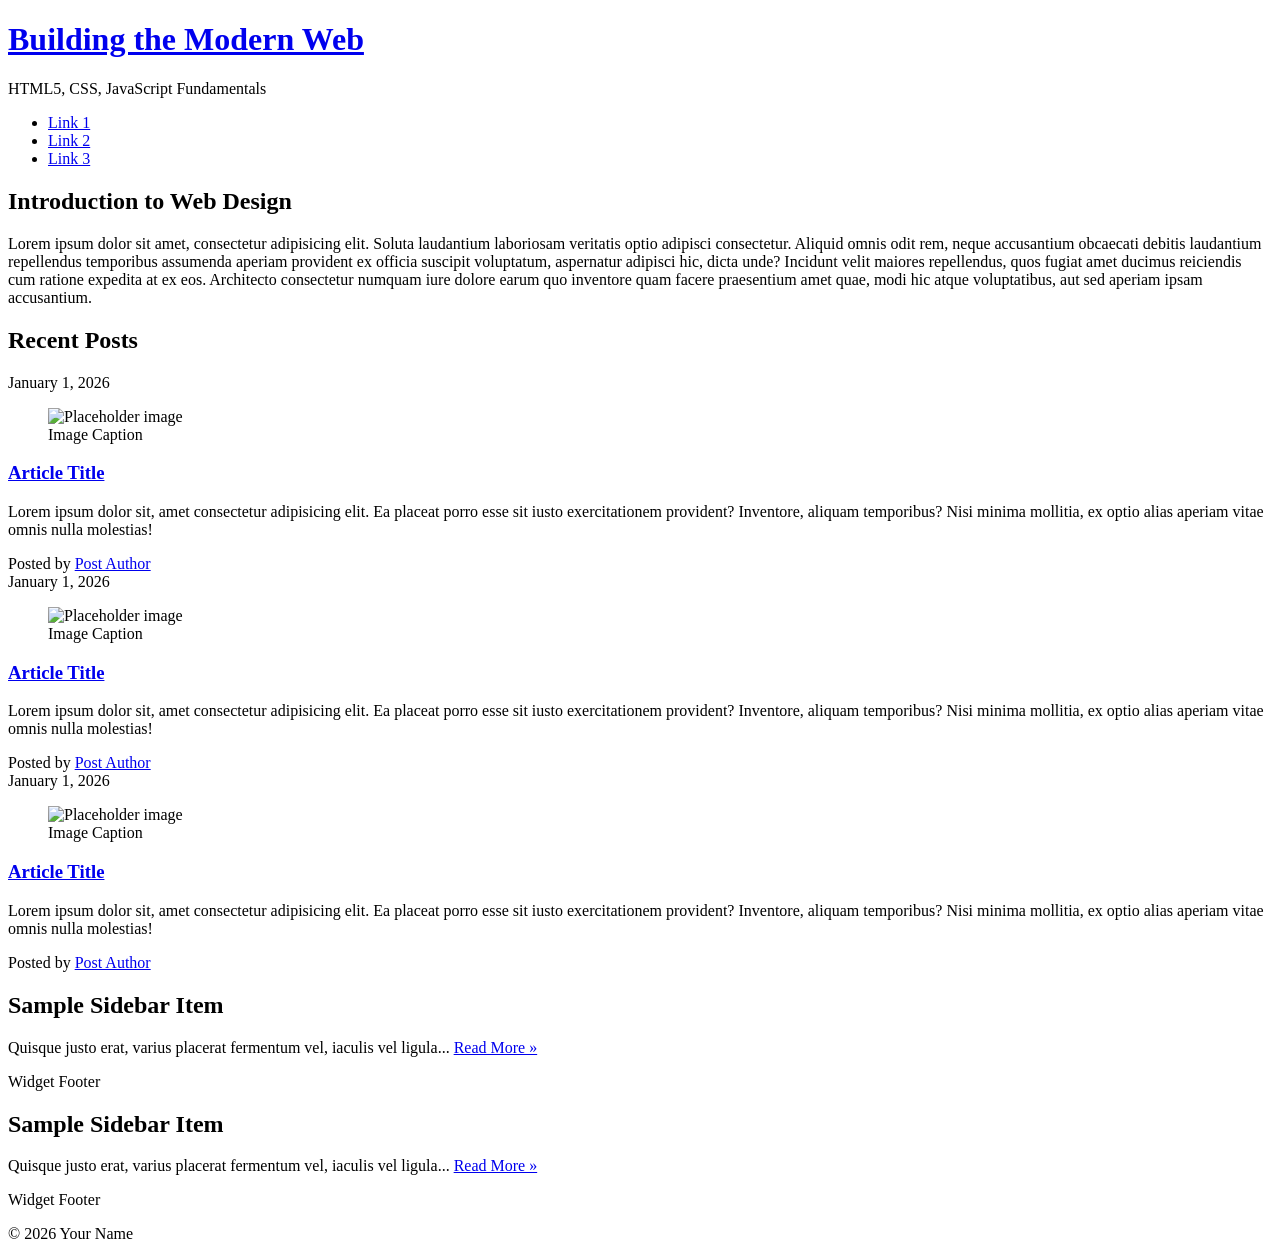
==== css-demo/index.html @ 57dc66bb "Added CSS Demo" ====
<!DOCTYPE html>
<html lang="en">

<head>
  <title>IFSC 11003 - Prototype</title>
  <meta charset="UTF-8" />
  <meta name="description" content="Keyword rich narrative on site purpose" />
  <meta name="author" content="Student Name" />
  <meta name="viewport" content="width=device-width, initial-scale=1" />

  <!-- Style Sheet -->
  <link href="assets/css/style.css" rel="stylesheet" />
</head>

<body>
  <a class="visually-hidden" href="#main-content">Skip to main content</a>
  <header class="primary">
    <h1><a href="index.html">Building the Modern Web</a></h1>
    <p class="subtitle">HTML5, CSS, JavaScript Fundamentals</p>
    <nav class="primary container" aria-label="Primary">
      <ul>
        <li><a href="#">Link 1</a></li>
        <li><a href="#">Link 2</a></li>
        <li><a href="#">Link 3</a></li>
      </ul>
    </nav>
  </header>

  <!-- Main landmark gives you a clean selector target for weeks 6–9 -->
  <main id="main-content" class="container">

    <section id="content">
      <h2>Introduction to Web Design</h2>
      <p>
        Lorem ipsum dolor sit amet, consectetur adipisicing elit. Soluta laudantium laboriosam veritatis optio adipisci consectetur. Aliquid omnis odit rem, neque accusantium obcaecati debitis laudantium repellendus temporibus assumenda aperiam provident ex officia suscipit voluptatum, aspernatur adipisci hic, dicta unde? Incidunt velit maiores repellendus, quos fugiat amet ducimus reiciendis cum ratione expedita at ex eos. Architecto consectetur numquam iure dolore earum quo inventore quam facere praesentium amet quae, modi hic atque voluptatibus, aut sed aperiam ipsam accusantium.
      </p>
    </section>

    <section id="blog" aria-labelledby="recent-posts">
      <h2 id="recent-posts">Recent Posts</h2>

      <article class="post">
        <header>
          <time class="post-date" datetime="2026-01-01">January 1, 2026</time>

          <figure>
            <img src="https://placehold.co/300x200" alt="Placeholder image" />
            <figcaption>Image Caption</figcaption>
          </figure>

          <h3><a href="#" rel="bookmark">Article Title</a></h3>
        </header>

        <p>
          Lorem ipsum dolor sit, amet consectetur adipisicing elit. Ea placeat porro esse sit iusto exercitationem provident? Inventore, aliquam temporibus? Nisi minima mollitia, ex optio alias aperiam vitae omnis nulla molestias!
        </p>

        <footer class="post-meta">
          Posted by <a href="#">Post Author</a>
        </footer>
      </article>

      <article class="post">
        <header>
          <time class="post-date" datetime="2026-01-01">January 1, 2026</time>

          <figure>
            <img src="https://placehold.co/300x200" alt="Placeholder image" />
            <figcaption>Image Caption</figcaption>
          </figure>

          <h3><a href="#" rel="bookmark">Article Title</a></h3>
        </header>

        <p>
          Lorem ipsum dolor sit, amet consectetur adipisicing elit. Ea placeat porro esse sit iusto exercitationem provident? Inventore, aliquam temporibus? Nisi minima mollitia, ex optio alias aperiam vitae omnis nulla molestias!
        </p>

        <footer class="post-meta">
          Posted by <a href="#">Post Author</a>
        </footer>
      </article>

      <article class="post">
        <header>
          <time class="post-date" datetime="2026-01-01">January 1, 2026</time>

          <figure>
            <img src="https://placehold.co/300x200" alt="Placeholder image" />
            <figcaption>Image Caption</figcaption>
          </figure>

          <h3><a href="#" rel="bookmark">Article Title</a></h3>
        </header>

        <p>
Lorem ipsum dolor sit, amet consectetur adipisicing elit. Ea placeat porro esse sit iusto exercitationem provident? Inventore, aliquam temporibus? Nisi minima mollitia, ex optio alias aperiam vitae omnis nulla molestias!
        </p>

        <footer class="post-meta">
          Posted by <a href="#">Post Author</a>
        </footer>
      </article>

    </section>

  </main>
  <aside aria-label="Sidebar">
    <div class="container">

      <article class="widget">
        <header>
          <h2>Sample Sidebar Item</h2>
        </header>

        <p>
          Quisque justo erat, varius placerat fermentum vel, iaculis vel ligula...
          <a href="#">Read More &raquo;</a>
        </p>

        <footer>Widget Footer</footer>
      </article>

      <article class="widget">
        <header>
          <h2>Sample Sidebar Item</h2>
        </header>

        <p>
          Quisque justo erat, varius placerat fermentum vel, iaculis vel ligula...
          <a href="#">Read More &raquo;</a>
        </p>

        <footer>Widget Footer</footer>
      </article>

    </div>
  </aside>

  <footer class="primary">
    <p>&copy; 2026 Your Name</p>
  </footer>

</body>

</html>
---- css-demo/assets/css/style.css ----
/* ---------------Box Sizing----------------- */
html {
  box-sizing: border-box;
}
*,
*:before,
*:after {
  box-sizing: inherit;
}

/* Skip link utility: hidden until focused */
.visually-hidden {
  border: 0;
  clip: rect(0, 0, 0, 0);
  height: 1px;
  margin: -1px;
  overflow: hidden;
  padding: 0;
  position: absolute;
  white-space: nowrap;
  width: 1px;
}
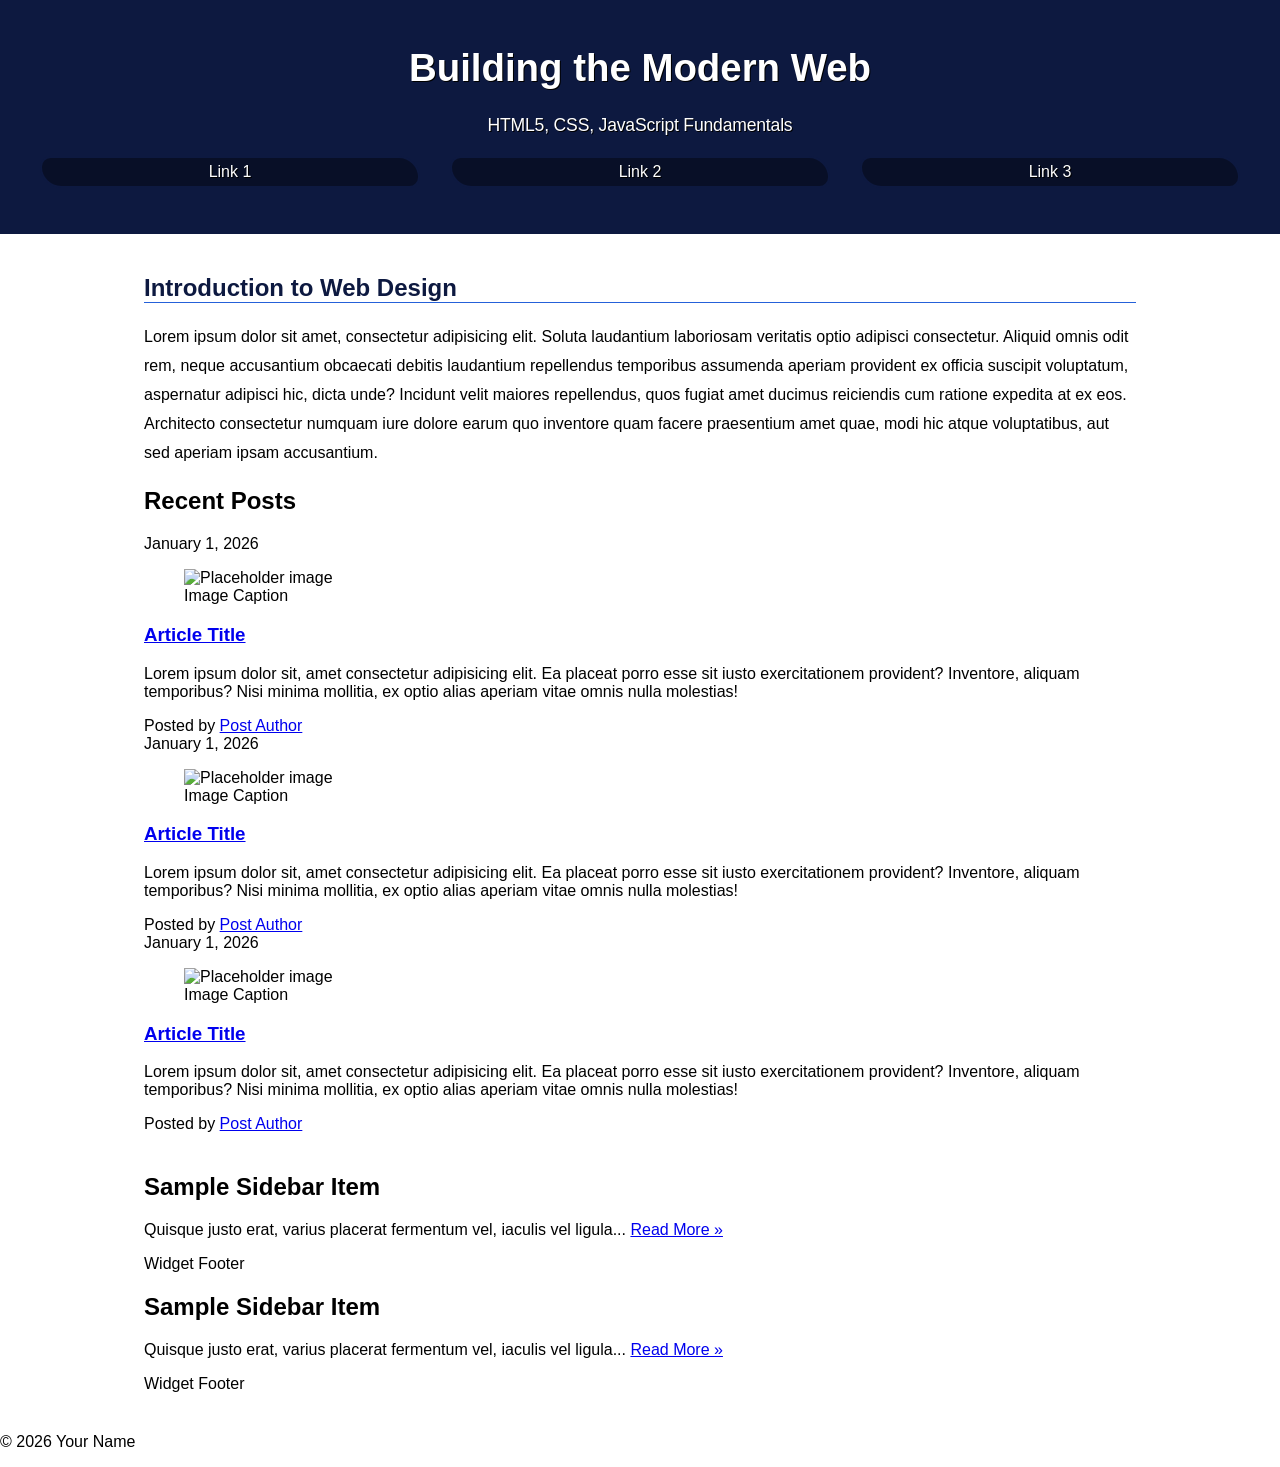
==== commit aa055b95: "Created more CSS for class, introducing media variables" ====
--- a/css-demo/index.html
+++ b/css-demo/index.html
@@ -17,7 +17,7 @@
   <header class="primary">
     <h1><a href="index.html">Building the Modern Web</a></h1>
     <p class="subtitle">HTML5, CSS, JavaScript Fundamentals</p>
-    <nav class="primary container" aria-label="Primary">
+    <nav class="primary" aria-label="Primary">
       <ul>
         <li><a href="#">Link 1</a></li>
         <li><a href="#">Link 2</a></li>
--- a/css-demo/assets/css/style.css
+++ b/css-demo/assets/css/style.css
@@ -1,3 +1,9 @@
+/* #1B1326 */
+/* #0D1940 */
+/* #2561D9 */
+/* #27498C */
+/* #52B5F2 */
+
 /* ---------------Box Sizing----------------- */
 html {
   box-sizing: border-box;
@@ -19,4 +25,114 @@
   position: absolute;
   white-space: nowrap;
   width: 1px;
-}+}
+
+/*--------Global Styles---------*/
+.container{
+  width:80vw;
+  max-width:992px;
+  margin:40px auto;
+}
+
+/*--------Global Styles---------*/
+
+body{
+  font-family: "Libertinus Sans", sans-serif;
+  margin:0;
+}
+
+header.primary{
+  background-color:#0D1940;
+  color:white;
+  text-align: center;
+  text-shadow: 1px 1px #000000;
+/* Longform */
+padding-top:40px;
+padding-right:40px;
+padding-bottom:40px;
+padding-left:40px;
+/* Single Value */
+padding:40px;
+/* T/R/D/L */
+padding: 40px 40px 20px 40px;
+/* T/B | L/R */
+padding: 20px 40px;
+}
+
+header.primary a{
+  color:white;
+  text-decoration:none;
+}
+
+header.primary h1{
+ font-size:2.4rem;
+}
+
+header.primary p.subtitle{
+  font-size:1.1rem;
+  margin:10px 0 20px;
+  letter-spacing: -.2px;
+}
+
+header.primary nav.container{
+ 
+}
+
+header.primary nav ul{
+ padding:0;
+ display:flex;
+ flex-direction:row;
+ justify-content:space-evenly;
+ gap:30px;
+}
+
+header.primary nav ul li{
+ list-style-type:none;
+ margin-bottom:10px;
+ flex:1;
+}
+
+header.primary nav ul li a{
+  background-color: rgba(0,0,0,.4);
+  padding:5px 7.5px;
+  display:block;
+  border-radius: 20px 40px;
+  border: 2px solid #0D1940
+}
+
+header.primary nav ul li a:hover{
+  background-color: rgba(0,0,0,.7)
+}
+
+#content h2{
+  color:#0D1940;
+  border-bottom:1px solid #2561D9
+}
+
+#content p{
+  line-height:1.8;
+}
+
+
+
+
+
+
+
+
+
+
+
+
+/* ------------------- Media Queries --------------------*/
+
+@media scren and (max-width:500px){
+
+header.primary nav ul{
+ flex-direction:column;
+ gap: 5px;
+}
+}
+
+
+
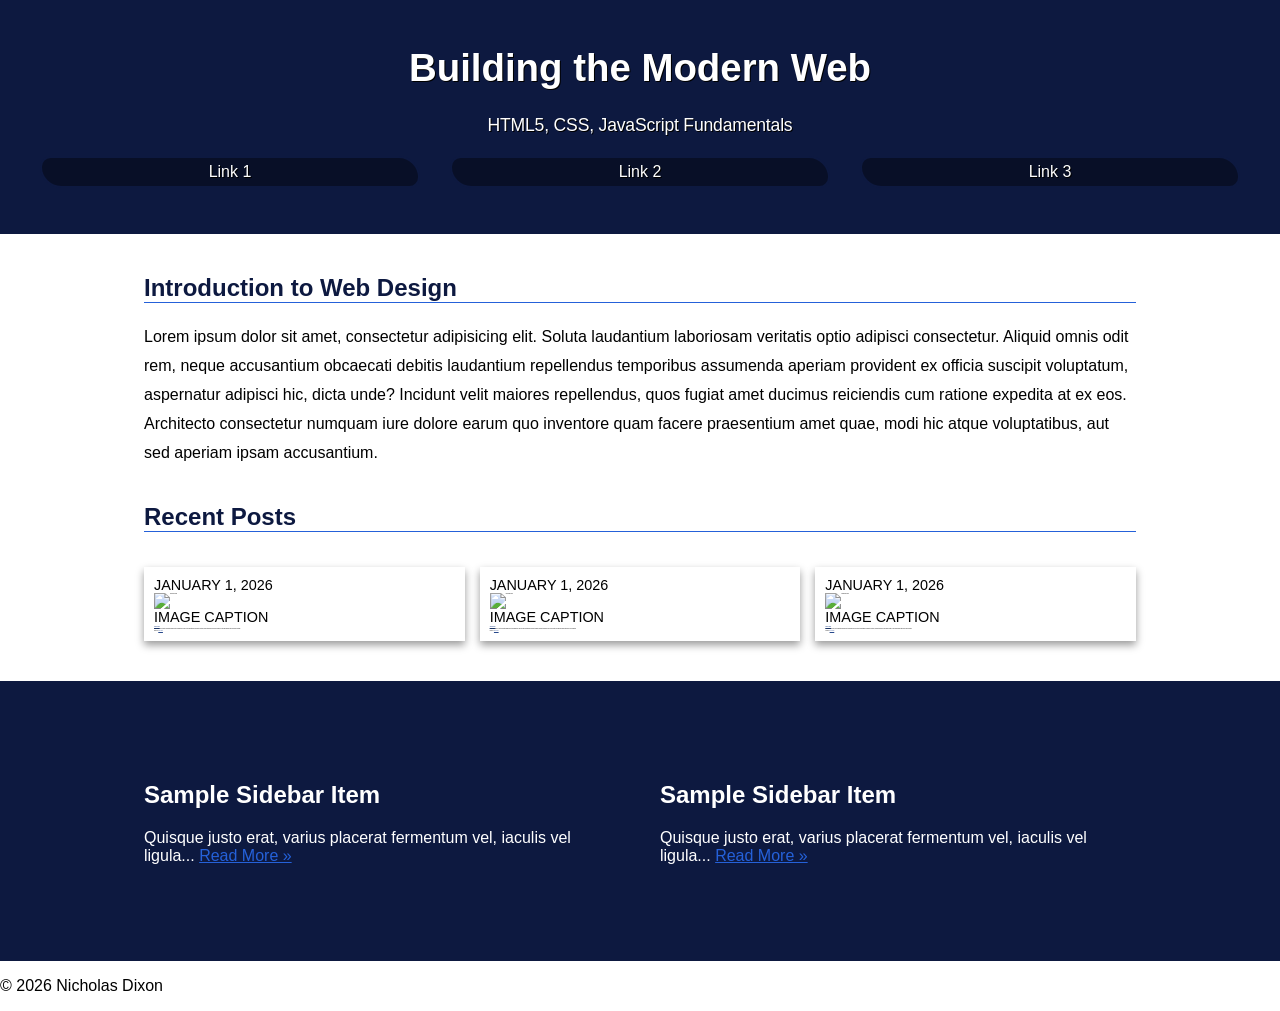
==== commit ab41d17b: "played with the style sheet some more" ====
--- a/css-demo/index.html
+++ b/css-demo/index.html
@@ -138,7 +138,7 @@
   </aside>
 
   <footer class="primary">
-    <p>&copy; 2026 Your Name</p>
+    <p>&copy; 2026 Nicholas Dixon</p>
   </footer>
 
 </body>
--- a/css-demo/assets/css/style.css
+++ b/css-demo/assets/css/style.css
@@ -27,11 +27,15 @@
   width: 1px;
 }
 
-/*--------Global Styles---------*/
+/*--------Utility Styles---------*/
 .container{
   width:80vw;
   max-width:992px;
   margin:40px auto;
+}
+
+img{
+  max-width: 100%;
 }
 
 /*--------Global Styles---------*/
@@ -74,9 +78,9 @@
   letter-spacing: -.2px;
 }
 
-header.primary nav.container{
+/*header.primary nav.container{
  
-}
+}*/
 
 header.primary nav ul{
  padding:0;
@@ -104,7 +108,7 @@
   background-color: rgba(0,0,0,.7)
 }
 
-#content h2{
+#content h2, #blog h2{
   color:#0D1940;
   border-bottom:1px solid #2561D9
 }
@@ -113,9 +117,60 @@
   line-height:1.8;
 }
 
+#blog{
+  display:flex;
+  flex-direction: row;
+  justify-content:space-between;
+  flex-wrap:wrap;
+  gap:15px;
+}
+
+#blog h2{
+  flex: 0 0 100%;
+}
 
 
 
+#blog article{
+  box-shadow: 0 4px 8px rgba(0,0,0,0.4);
+  padding: 10px;
+  font-size: .9px;
+  flex:1;
+}
+
+figure{
+  margin:0;
+}
+
+#blog article time,
+ #blog figcaption{
+  text-transform: uppercase;
+  font-size:.9rem;
+}
+
+#blog a{
+  color:#27498C
+}
+
+aside[aria-label="Sidebar"]{
+  background-color: #0D1940;
+  color: #fff;
+  padding: 40px 0;
+}
+aside div.container{
+  display:flex;
+  flex-direction: row;
+  justify-content: center;
+  gap:40px;
+}
+
+aside .container a{
+  color:#2561D9;
+}
+
+article.widget footer{
+  display:none;
+}
 
 
 
@@ -132,6 +187,11 @@
  flex-direction:column;
  gap: 5px;
 }
+
+#blog h2{
+  text-align:center;
+}
+
 }
 
 
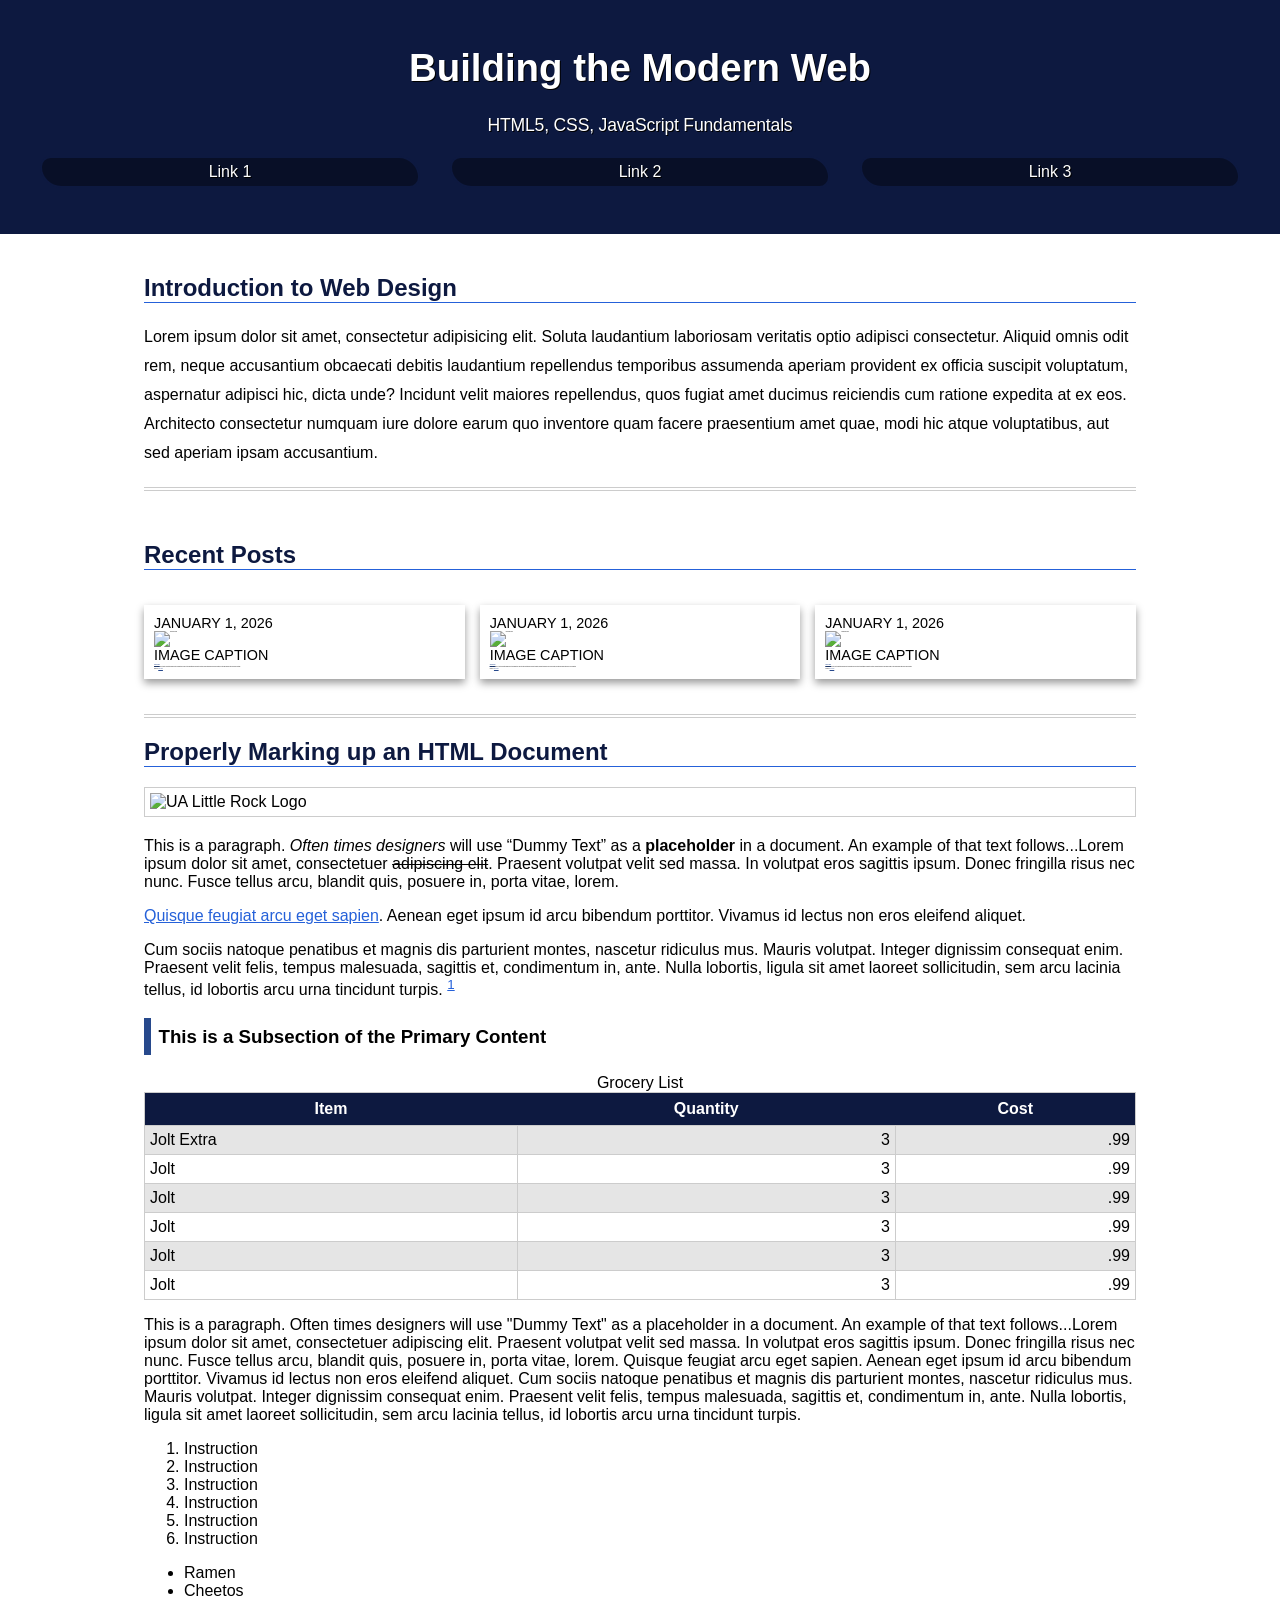
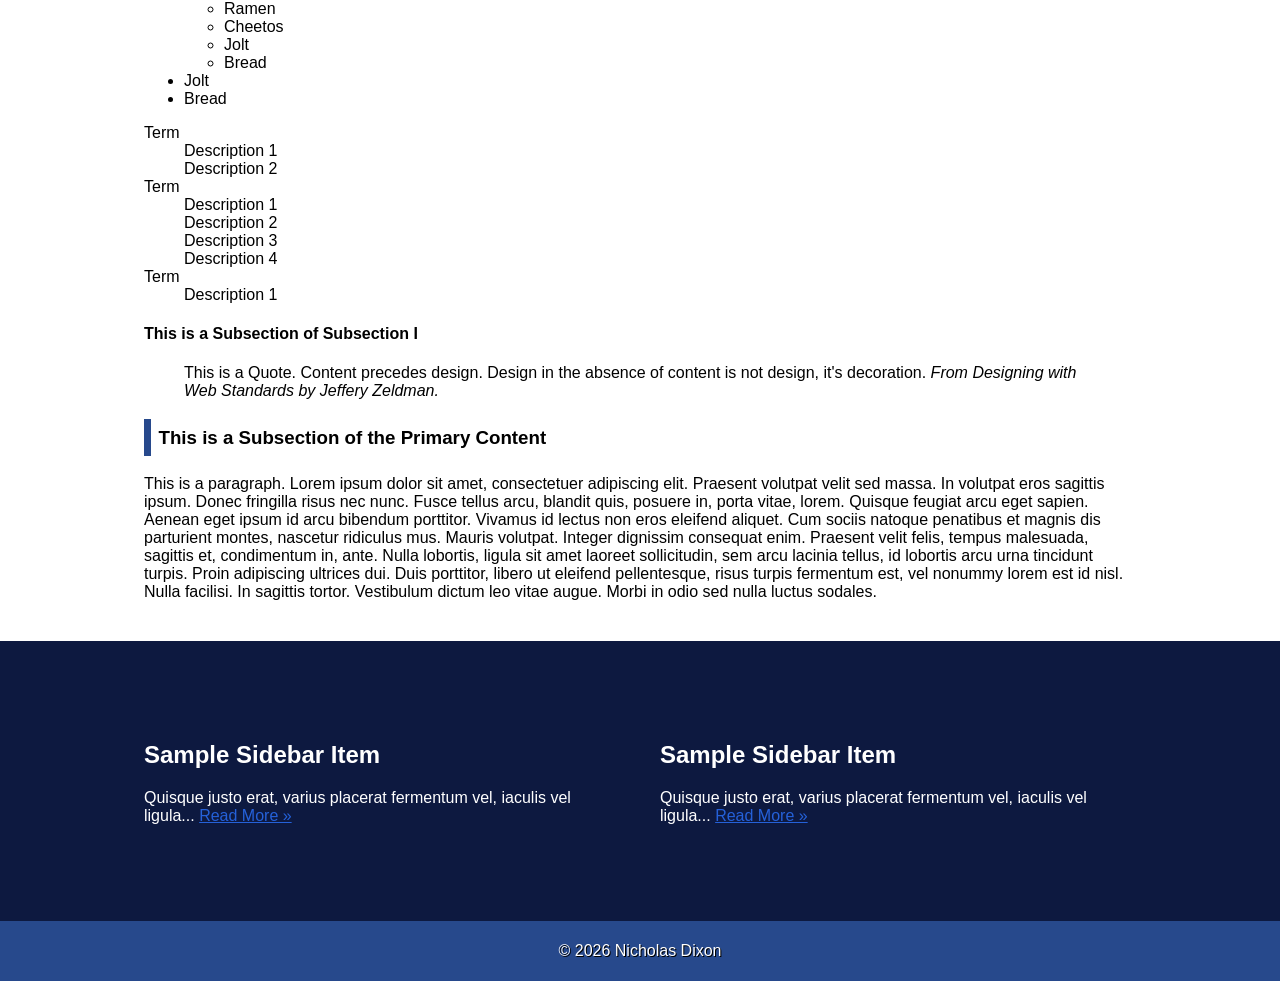
==== commit cb572af5: "added more html to play with and  ordered the table." ====
--- a/css-demo/index.html
+++ b/css-demo/index.html
@@ -103,7 +103,120 @@
       </article>
 
     </section>
-
+<section id="practice">
+  <h2>Properly Marking up an HTML Document</h2>
+  <!--(Primary Content Heading)-->
+<img src="https://thomaswallace.net/wp-content/uploads/2018/02/ualr.png" alt="UA Little Rock Logo" class="img-center" />
+  <p>This is a paragraph. <em>Often times designers</em> will use <q>Dummy Text</q> as a <strong>placeholder</strong> in a document. An example of that text follows...Lorem ipsum dolor sit amet, consectetuer <del>adipiscing elit</del>. Praesent volutpat
+    velit sed massa. In volutpat eros sagittis ipsum. Donec fringilla risus nec nunc. Fusce tellus arcu, blandit quis, posuere in, porta vitae, lorem.</p>
+
+  <p> <a href="#">Quisque feugiat arcu eget sapien</a>. <span class="foo">Aenean</span> eget ipsum id arcu bibendum porttitor. Vivamus id lectus non eros eleifend aliquet.</p>
+  <p> Cum sociis natoque penatibus et magnis dis parturient montes, nascetur ridiculus mus. Mauris volutpat. Integer dignissim consequat enim. Praesent velit felis,
+    tempus malesuada, sagittis et, condimentum in, ante. Nulla lobortis, ligula sit amet laoreet sollicitudin, sem arcu lacinia tellus, id lobortis arcu urna tincidunt turpis. <sup><a href="#">1</a></sup> </p>
+
+  <h3>This is a Subsection of the Primary Content</h3>
+  <!-- (Subsection I)-->
+
+  <table>
+    <caption>Grocery List</caption>
+    <thead>
+      <!--Design Time Attribute - Remove before Prodution-->
+      <tr>
+        <th scope="col">Item</th>
+        <th scope="col">Quantity</th>
+        <th scope="col">Cost</th>
+      </tr>
+    </thead>
+    <tr>
+      <td>Jolt Extra</td>
+      <td>3</td>
+      <td>.99</td>
+    </tr>
+    <tr>
+      <td>Jolt</td>
+      <td>3</td>
+      <td>.99</td>
+    </tr>
+    <tr>
+      <td>Jolt</td>
+      <td>3</td>
+      <td>.99</td>
+    </tr>
+    <tr>
+      <td>Jolt</td>
+      <td>3</td>
+      <td>.99</td>
+    </tr>
+    <tr>
+      <td>Jolt</td>
+      <td>3</td>
+      <td>.99</td>
+    </tr>
+    <tr>
+      <td>Jolt</td>
+      <td>3</td>
+      <td>.99</td>
+    </tr>
+  </table>
+
+  <p>This is a paragraph. Often times designers will use "Dummy Text" as a placeholder in a document. An example of that text follows...Lorem ipsum dolor sit amet, consectetuer adipiscing elit. Praesent volutpat velit sed massa. In volutpat eros sagittis
+    ipsum. Donec fringilla risus nec nunc. Fusce tellus arcu, blandit quis, posuere in, porta vitae, lorem. Quisque feugiat arcu eget sapien. Aenean eget ipsum id arcu bibendum porttitor. Vivamus id lectus non eros eleifend aliquet. Cum sociis natoque
+    penatibus et magnis dis parturient montes, nascetur ridiculus mus. Mauris volutpat. Integer dignissim consequat enim. Praesent velit felis, tempus malesuada, sagittis et, condimentum in, ante. Nulla lobortis, ligula sit amet laoreet sollicitudin,
+    sem arcu lacinia tellus, id lobortis arcu urna tincidunt turpis.</p>
+
+  <!--This is a list of instructions.-->
+
+  <ol>
+    <li>Instruction</li>
+    <li>Instruction</li>
+    <li>Instruction</li>
+    <li>Instruction</li>
+    <li>Instruction</li>
+    <li>Instruction</li>
+  </ol>
+
+  <!--This is a list of items to purchase at the grocery store.-->
+
+  <ul>
+    <li>Ramen</li>
+    <li>Cheetos
+      <ul>
+        <li>Ramen</li>
+        <li>Cheetos</li>
+        <li>Jolt</li>
+        <li>Bread</li>
+      </ul>
+    </li>
+    <li>Jolt</li>
+    <li>Bread</li>
+  </ul>
+
+  <!--This is an Example of how we should mark up a term and its description(s)-->
+  <dl>
+    <dt>Term</dt>
+    <dd>Description 1</dd>
+    <dd>Description 2</dd>
+    <dt>Term</dt>
+    <dd>Description 1</dd>
+    <dd>Description 2</dd>
+    <dd>Description 3</dd>
+    <dd>Description 4</dd>
+    <dt>Term</dt>
+    <dd>Description 1</dd>
+  </dl>
+
+  <h4>This is a Subsection of Subsection I</h4>
+
+  <blockquote>This is a Quote. Content precedes design. Design in the absence of content is not design, it's decoration. <cite>From Designing with Web Standards by Jeffery Zeldman.</cite></blockquote>
+
+  <h3>This is a Subsection of the Primary Content</h3>
+  <!--(Subsection II)-->
+
+  <p>This is a paragraph. Lorem ipsum dolor sit amet, consectetuer adipiscing elit. Praesent volutpat velit sed massa. In volutpat eros sagittis ipsum. Donec fringilla risus nec nunc. Fusce tellus arcu, blandit quis, posuere in, porta vitae, lorem. Quisque
+    feugiat arcu eget sapien. Aenean eget ipsum id arcu bibendum porttitor. Vivamus id lectus non eros eleifend aliquet. Cum sociis natoque penatibus et magnis dis parturient montes, nascetur ridiculus mus. Mauris volutpat. Integer dignissim consequat
+    enim. Praesent velit felis, tempus malesuada, sagittis et, condimentum in, ante. Nulla lobortis, ligula sit amet laoreet sollicitudin, sem arcu lacinia tellus, id lobortis arcu urna tincidunt turpis. Proin adipiscing ultrices dui. Duis porttitor,
+    libero ut eleifend pellentesque, risus turpis fermentum est, vel nonummy lorem est id nisl. Nulla facilisi. In sagittis tortor. Vestibulum dictum leo vitae augue. Morbi in odio sed nulla luctus sodales.</p>
+</section>
   </main>
   <aside aria-label="Sidebar">
     <div class="container">
--- a/css-demo/assets/css/style.css
+++ b/css-demo/assets/css/style.css
@@ -37,6 +37,28 @@
 img{
   max-width: 100%;
 }
+
+.img-right{
+  float:right;
+  border:1px solid #cccccc;
+  padding:5px;
+  margin: 10px 0 10px 20px;
+}
+.img-left{
+   float:left;
+  border:1px solid #cccccc;
+  padding:5px;
+  margin: 10px 20px 10px 0;
+}
+.img-center{
+  display:block;
+  border:1px solid #cccccc;
+  padding:5px;
+  margin:20px auto;
+}
+
+
+
 
 /*--------Global Styles---------*/
 
@@ -108,7 +130,7 @@
   background-color: rgba(0,0,0,.7)
 }
 
-#content h2, #blog h2{
+#content h2, #blog h2, #practice h2{
   color:#0D1940;
   border-bottom:1px solid #2561D9
 }
@@ -123,6 +145,10 @@
   justify-content:space-between;
   flex-wrap:wrap;
   gap:15px;
+  border-top: 4px double #cccccc;
+  border-bottom: 4px double #cccccc;
+  margin:20px 0;
+  padding:30px 0 35px 0;
 }
 
 #blog h2{
@@ -152,6 +178,46 @@
   color:#27498C
 }
 
+#practice a:link, #practice a:visited{
+  color:#2561D9;
+}
+
+#practice h3{
+  border-left: 7.5px solid #27498C;
+  padding: 7.5px;
+}
+
+table{
+  width:100%;
+  border:1px solid #cccccc;
+  border-collapse: collapse;
+}
+table caption{}
+tr:nth-child(odd){
+  background-color: rgba(0,0,0,.1);
+}
+th{
+   background-color: #0D1940;
+  color: #fff;
+  padding: 7px;
+}
+td{
+  border:1px solid #cccccc;
+  padding:5px;
+}
+
+td:nth-child(n+2){
+  text-align: right;
+}
+
+tr:hover{
+  background-color: rgba(0,0,0,.2);
+}
+
+
+
+
+
 aside[aria-label="Sidebar"]{
   background-color: #0D1940;
   color: #fff;
@@ -172,7 +238,13 @@
   display:none;
 }
 
-
+footer.primary{
+  background-color: #27498C;
+  padding: 5px;
+  text-align: center;
+  color: #fff;
+  text-shadow: 1px 1px #000000;
+}
 
 
 
